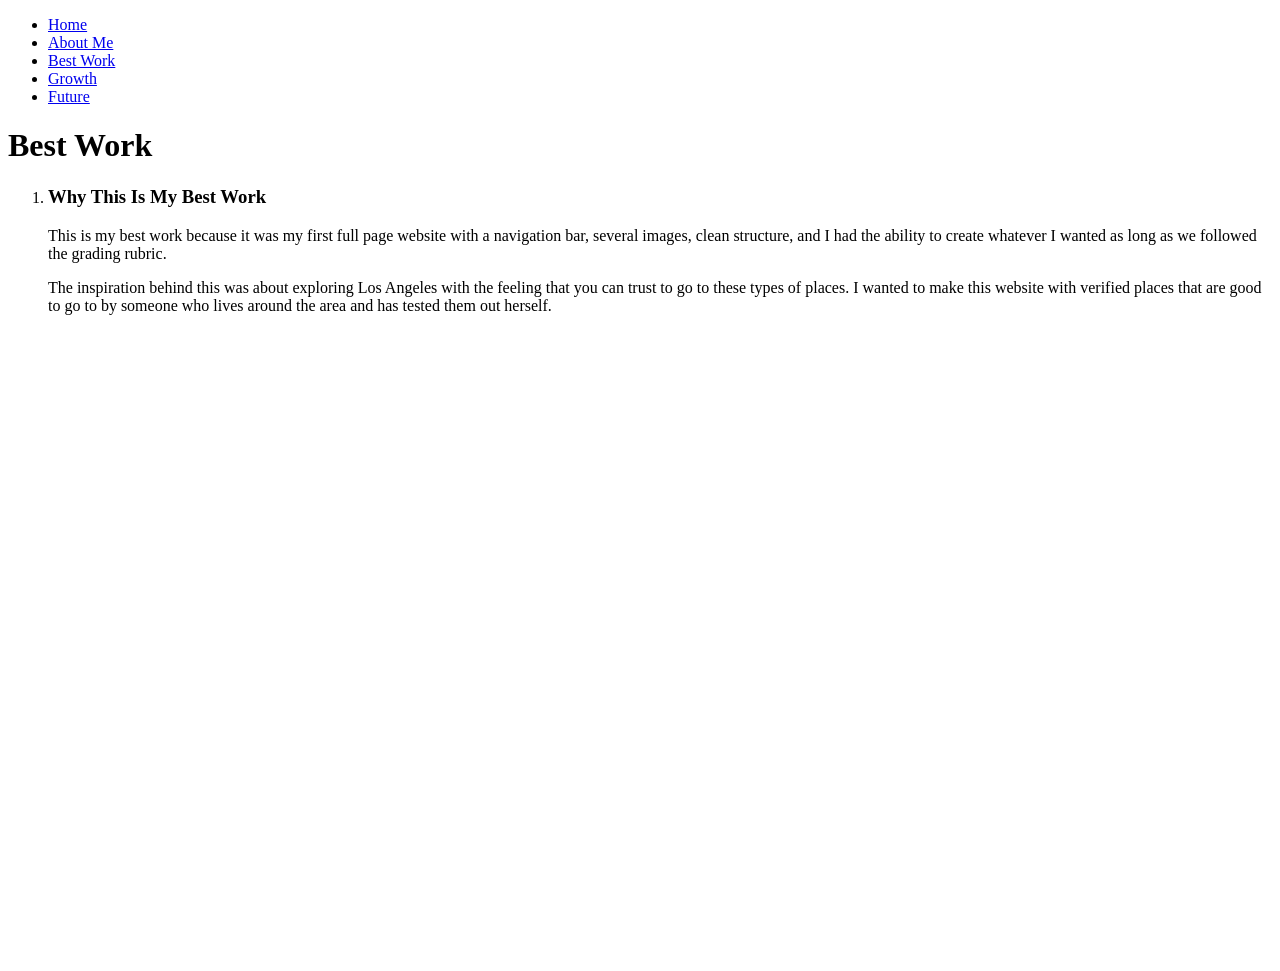
==== bestwork.html @ 8918d427 "Add files via upload" ====
<!DOCTYPE html>
<html>
<head>
  <link rel="stylesheet" href="style.css">
</head>

<body>

  <ul class="navbar">
    <li><a href="index.html">Home</a></li>
    <li><a href="aboutme.html">About Me</a></li>
    <li><a href="bestwork.html">Best Work</a></li>
    <li><a href="growth.html">Growth</a></li>
    <li><a href="future.html">Future</a></li>
  </ul>

  <h1>Best Work</h1>

  <ol>

    <li>
      <h3>Why This Is My Best Work</h3>

      <p>
        This is my best work because it was my first full page website with a navigation bar, several images, clean structure, and I had the ability to create whatever I wanted as long as we followed the grading rubric.
      </p>

      <p>
        The inspiration behind this was about exploring Los Angeles with the feeling that you can trust to go to these types of places. I wanted to make this website with verified places that are good to go to by someone who lives around the area and has tested them out herself. 
      </p>
      <iframe width="392" height="620" style="border:0px;" 
src="https://codeprojects.org/projects/weblab/a72ff97f-ac61-4767-9d1d-d4f68e8edf80"></iframe>

    </li>

  </ol>

</body>
</html>
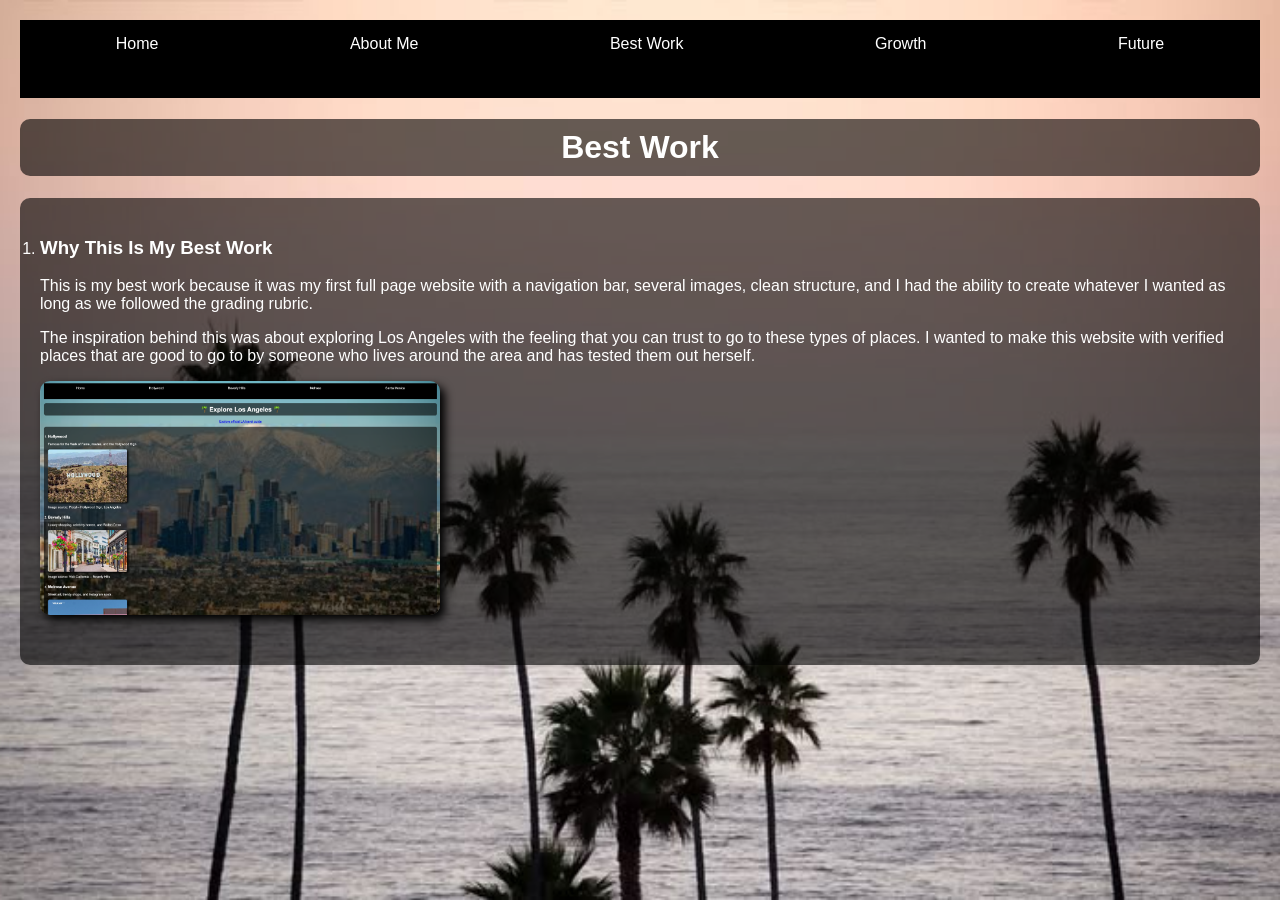
==== commit a6fcf1c1: "Rename bestwork (1).html to bestwork.html" ====
--- a/bestwork.html
+++ b/bestwork.html
@@ -28,12 +28,11 @@
       <p>
         The inspiration behind this was about exploring Los Angeles with the feeling that you can trust to go to these types of places. I wanted to make this website with verified places that are good to go to by someone who lives around the area and has tested them out herself. 
       </p>
-      <iframe width="392" height="620" style="border:0px;" 
-src="https://codeprojects.org/projects/weblab/a72ff97f-ac61-4767-9d1d-d4f68e8edf80"></iframe>
 
+      <img src="web.png" >
     </li>
 
   </ol>
 
 </body>
-</html>+</html>
--- a/style.css
+++ b/style.css
@@ -0,0 +1,75 @@
+body {
+  font-family: Arial;
+  margin: 0;
+  padding: 20px;
+
+  background-image: url("background.jpg");
+  background-size: cover;
+  background-position: center;
+  background-attachment: fixed;
+
+  color: white;
+}
+
+.home-title {
+  font-family: 'Great Vibes', cursive;
+  font-size: 60px;
+  font-weight: normal;
+}
+
+.navbar {
+  list-style-type: none;
+  margin: 0;
+  padding: 0;
+  background-color: black;
+  display: flex;
+  justify-content: space-around;
+}
+
+.navbar li {
+  display: inline;
+}
+
+.navbar a {
+  display: block;
+  color: white;
+  text-decoration: none;
+  padding: 15px;
+}
+
+.navbar a:hover {
+  background-color: gold;
+  color: black;
+}
+
+h1 {
+  text-align: center;
+  background-color: rgba(0,0,0,0.6);
+  padding: 10px;
+  border-radius: 10px;
+}
+
+ol {
+  background-color: rgba(0,0,0,0.6);
+  padding: 20px;
+  border-radius: 10px;
+}
+
+li {
+  margin-bottom: 30px;
+}
+
+img {
+  border-radius: 10px;
+  width: 100%;
+  max-width: 400px;
+  display: block;
+  box-shadow: 5px 5px 10px black;
+  margin-bottom: 20px;
+}
+
+iframe {
+  margin-top: 20px;
+  border-radius: 10px;
+  max-width: 100%;
+}
